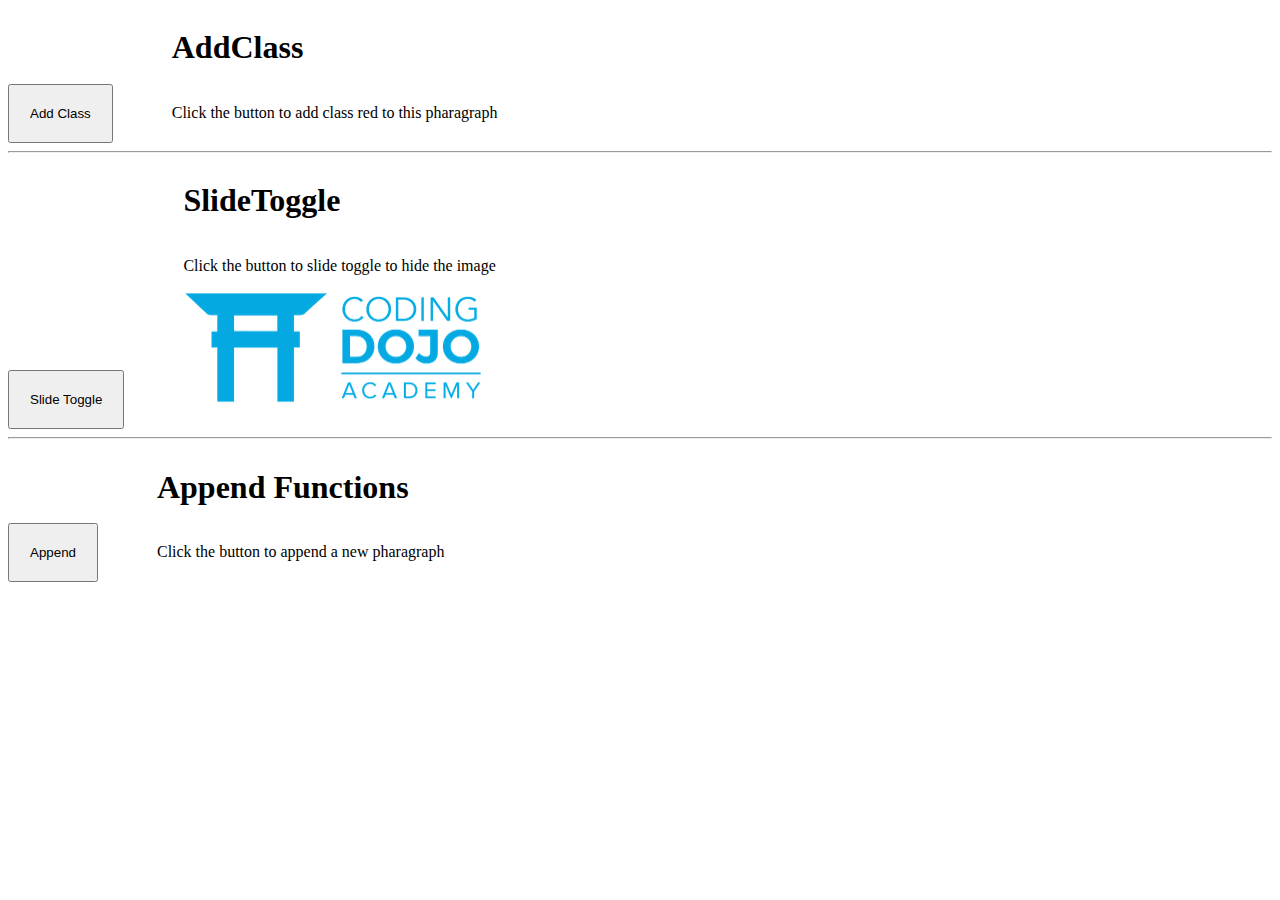
==== JQuery/index.html @ f91fd54a "viet ten commit" ====
<!DOCTYPE html>
<html lang="en">
<head>
    <meta charset="UTF-8">
    <meta name="viewport" content="width=device-width, initial-scale=1.0">
    <meta http-equiv="X-UA-Compatible" content="ie=edge">
    <title>Try some JQuery</title>
    <link rel="stylesheet" type="text/css" href="style.css">
    <script type="text/javascript" src="https://ajax.googleapis.com/ajax/libs/jquery/3.3.1/jquery.min.js"></script>
    <script>
    $(document).ready(function() {



    });
    </script>
</head>
<body>
    
        <button>Add Class</button>
        <div id="part1">
    <h1>AddClass</h1>
    <p>Click the button to add class red to this pharagraph</p>

</div>
    <hr>
    
    <button>Slide Toggle</button>
    <div id="part2">
    <h1>SlideToggle</h1>
    <p>Click the button to slide toggle to hide the image</p>
    <img src="coding.png">

</div>
    <hr>
    
    <button>Append</button>
    <div id="part3">
    <h1>Append Functions</h1>
    <p>Click the button to append a new pharagraph</p>
    
</div>
</body>
</html>
---- JQuery/style.css ----
body{
    vertical-align: top;
}
img{
    width: 300px;
}
button{
    display: inline;
    padding: 20px;
    margin-right: 55px;
}
div, h1{
    display: inline-block;
}
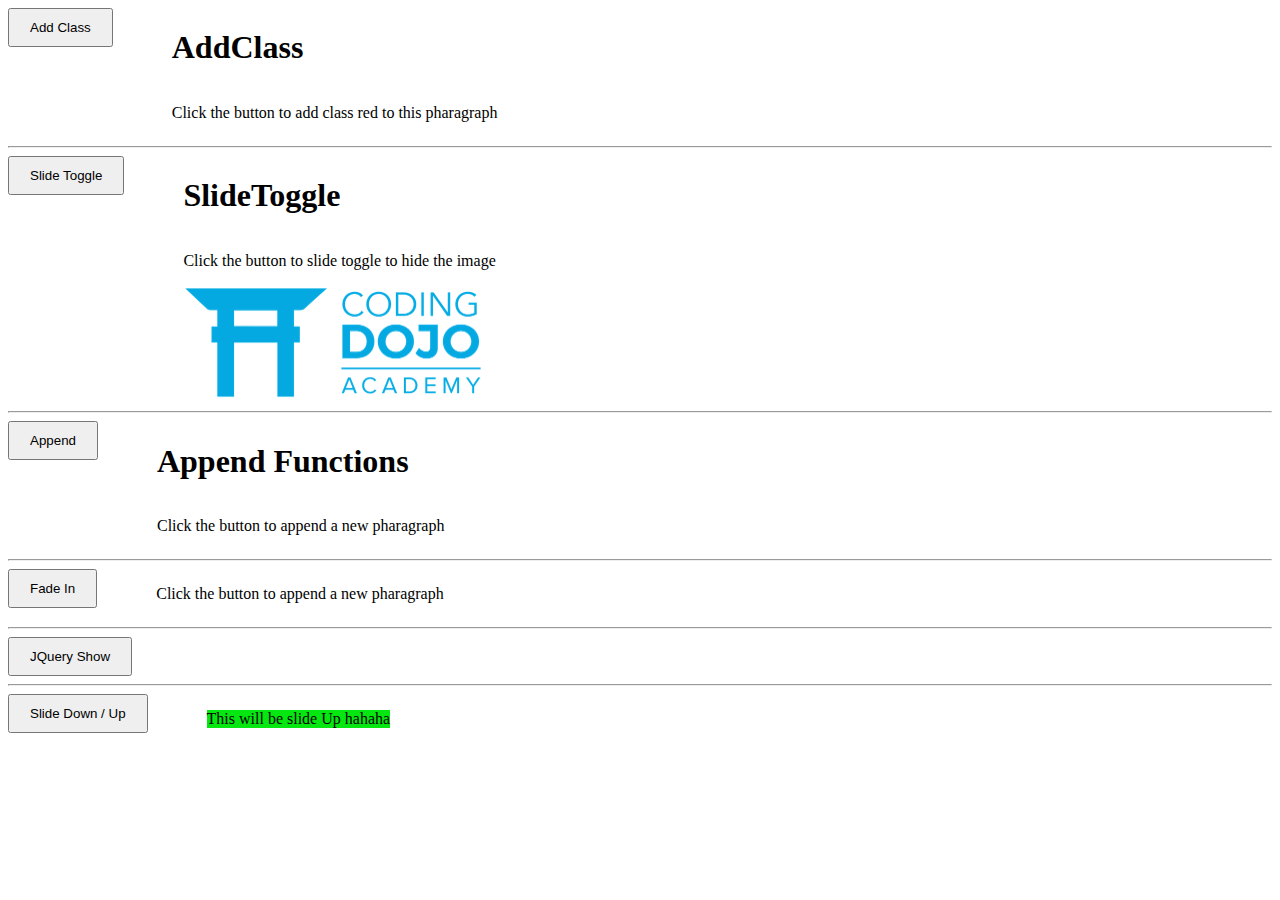
==== commit 57d89120: "updated more Algorithm" ====
--- a/JQuery/index.html
+++ b/JQuery/index.html
@@ -1,5 +1,6 @@
 <!DOCTYPE html>
 <html lang="en">
+
 <head>
     <meta charset="UTF-8">
     <meta name="viewport" content="width=device-width, initial-scale=1.0">
@@ -8,37 +9,79 @@
     <link rel="stylesheet" type="text/css" href="style.css">
     <script type="text/javascript" src="https://ajax.googleapis.com/ajax/libs/jquery/3.3.1/jquery.min.js"></script>
     <script>
-    $(document).ready(function() {
+        $(document).ready(function () {
+            $('#bt1').click(function () {
+                $('#part1 p').addClass("red");
+                $('#part1 h1').addClass("blue");
+            });
 
+            $('#bt2').click(function () {
+                $("img").slideToggle("slow");
+            });
+            $("#bt3").click(function () {
+                $("#part3 p").append("<p>This is what i want to add more, OK</p>");
+            });
+            $("#bt4").click(function () {
+                $("#part4 h1").fadeIn("slow");
+            });
+            $("#bt5").click(function () {
+                $("#part5 h1, #part5 p").show("slow");
+            });
 
+            $("#bt6").click(function () {
+                $("#part6 h1").slideDown("slow");
+            });
+            $("#bt6").click(function () {
+                $("#part6 p").slideUp("slow");
+            });
 
-    });
+        });
     </script>
 </head>
+
 <body>
-    
-        <button>Add Class</button>
-        <div id="part1">
-    <h1>AddClass</h1>
-    <p>Click the button to add class red to this pharagraph</p>
 
-</div>
+    <button id="bt1">Add Class</button>
+    <div id="part1">
+        <h1>AddClass</h1>
+        <p>Click the button to add class red to this pharagraph</p>
+
+    </div>
     <hr>
-    
-    <button>Slide Toggle</button>
+
+    <button id="bt2">Slide Toggle</button>
     <div id="part2">
-    <h1>SlideToggle</h1>
-    <p>Click the button to slide toggle to hide the image</p>
-    <img src="coding.png">
+        <h1>SlideToggle</h1>
+        <p>Click the button to slide toggle to hide the image</p>
+        <img src="coding.png">
 
-</div>
+    </div>
     <hr>
-    
-    <button>Append</button>
+
+    <button id="bt3">Append</button>
     <div id="part3">
-    <h1>Append Functions</h1>
-    <p>Click the button to append a new pharagraph</p>
-    
-</div>
+        <h1>Append Functions</h1>
+        <p>Click the button to append a new pharagraph</p>
+
+    </div>
+    <hr>
+    <button id="bt4">Fade In</button>
+    <div id="part4">
+        <h1 style="display:none">Fade In</h1>
+        <p>Click the button to append a new pharagraph</p>
+    </div>
+    <hr>
+    <button id="bt5">JQuery Show</button>
+    <div id="part5">
+        <h1 style="display:none">JQuery Show</h1>
+        <p style="display:none">Click the button to append a new pharagraph</p>
+    </div>
+    <hr>
+    <button id="bt6">Slide Down / Up</button>
+    <div id="part6">
+        <h1 style="display:none">Slide Down</h1>
+        <p>This will be slide Up hahaha</p>
+    </div>
 </body>
+
 </html>--- a/JQuery/style.css
+++ b/JQuery/style.css
@@ -1,15 +1,30 @@
 
 body{
-    vertical-align: top;
+    
 }
+
 img{
     width: 300px;
 }
 button{
-    display: inline;
-    padding: 20px;
+    display: inline-block;
+    padding: 10px 20px;
     margin-right: 55px;
+    vertical-align: top;
+    
 }
 div, h1{
     display: inline-block;
-}+}
+.red{
+    color: red;
+}
+.blue{
+    color: rgb(7, 64, 219);
+}
+#part6 p{
+    background: #06e711;
+}
+#part6 h1{
+    background: #de9a44;
+}
